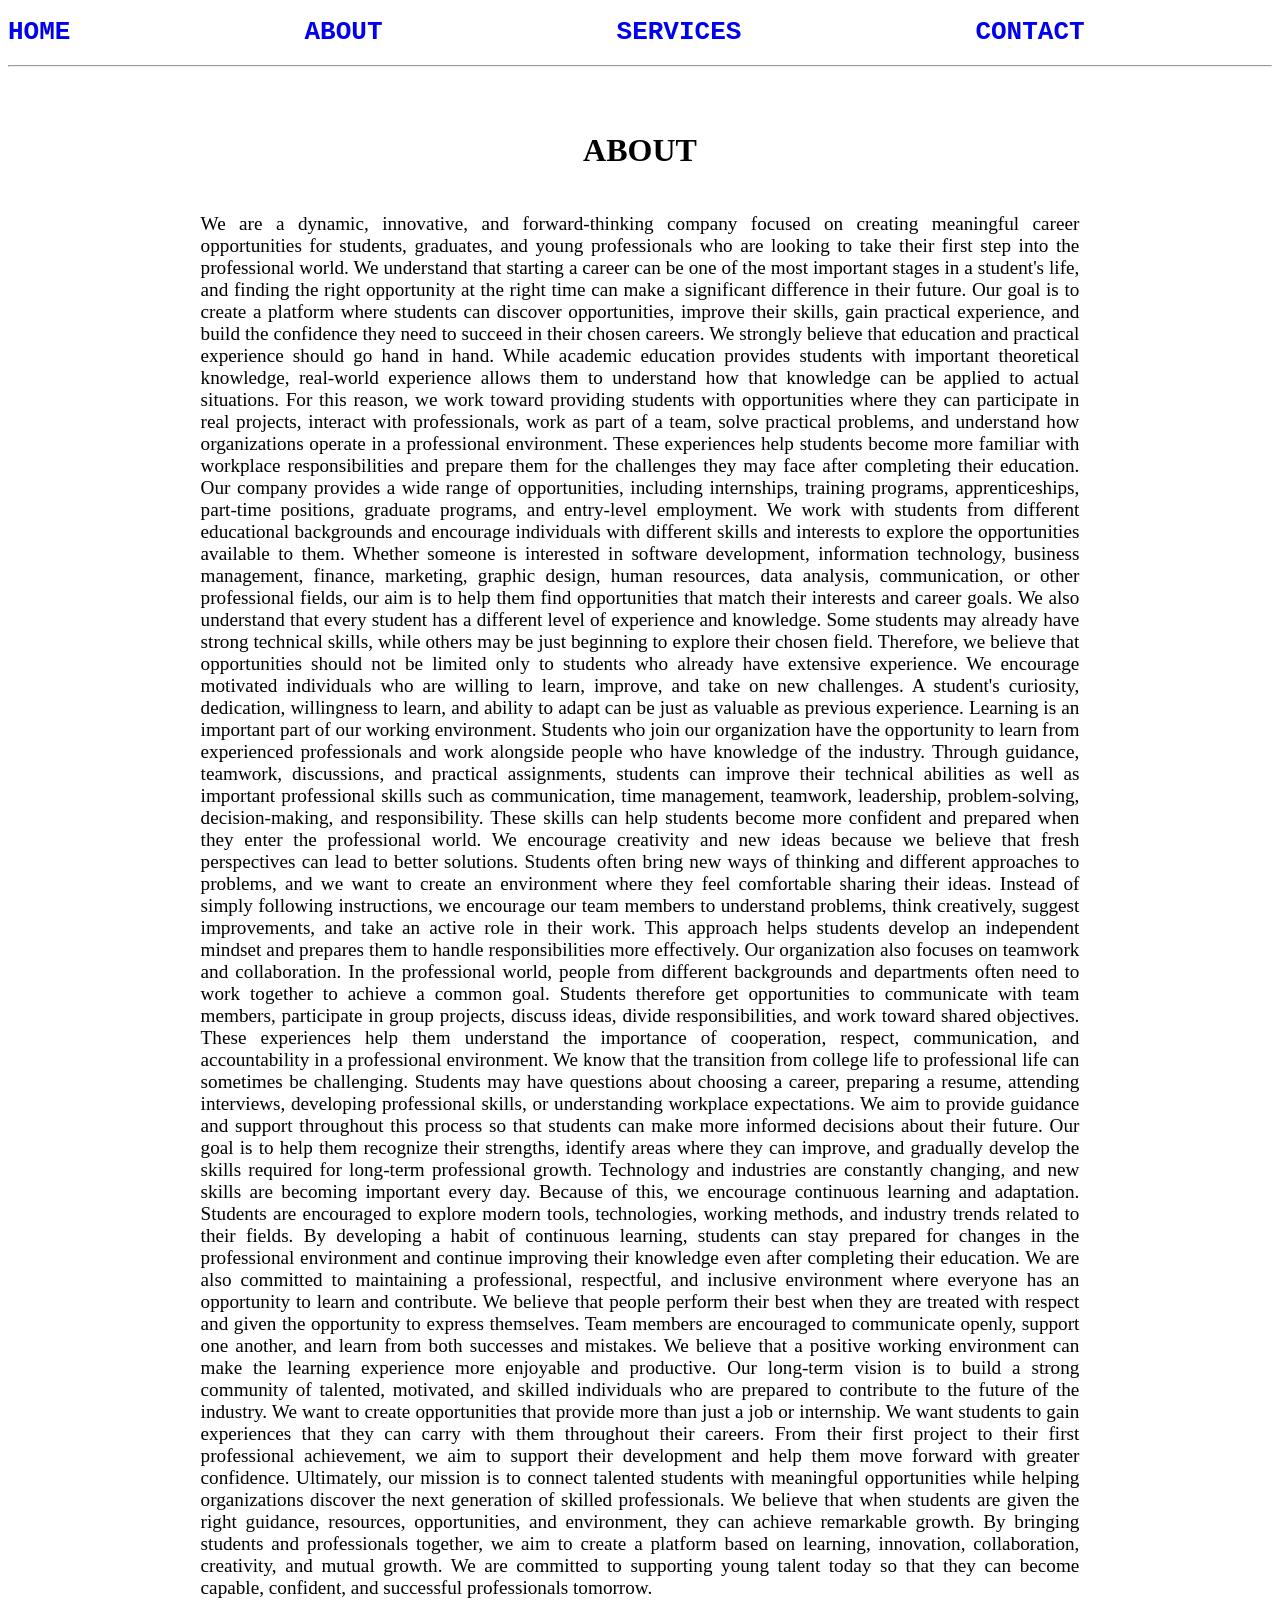
==== About.html @ 8d3f6bc2 "Add files via upload" ====
<!DOCTYPE html>
<html lang="en">
<head>
    
    <title>About</title>

</head>

<body>
    <form align="center">

    <pre><h1><a href="/index.html" style="text-decoration: none;">HOME</a>               <a href="/About.html" style="text-decoration: none;">ABOUT</a>               <a href="/Services.html" style="text-decoration: none;">SERVICES</a>               <a href="/Contact.html" style="text-decoration: none;">CONTACT</a>               SEARCH <input type="search" placeholder="Search" ></h1></pre>
    <hr>
    <br>
    <br>
    <h1 align="center">ABOUT</h1>
    <table width="70%" align="center">
        <tr>
            <td >
                <big><p align="justify">We are a dynamic, innovative, and forward-thinking company focused on creating meaningful career opportunities for students, graduates, and young professionals who are looking to take their first step into the professional world. We understand that starting a career can be one of the most important stages in a student's life, and finding the right opportunity at the right time can make a significant difference in their future. Our goal is to create a platform where students can discover opportunities, improve their skills, gain practical experience, and build the confidence they need to succeed in their chosen careers.

We strongly believe that education and practical experience should go hand in hand. While academic education provides students with important theoretical knowledge, real-world experience allows them to understand how that knowledge can be applied to actual situations. For this reason, we work toward providing students with opportunities where they can participate in real projects, interact with professionals, work as part of a team, solve practical problems, and understand how organizations operate in a professional environment. These experiences help students become more familiar with workplace responsibilities and prepare them for the challenges they may face after completing their education.

Our company provides a wide range of opportunities, including internships, training programs, apprenticeships, part-time positions, graduate programs, and entry-level employment. We work with students from different educational backgrounds and encourage individuals with different skills and interests to explore the opportunities available to them. Whether someone is interested in software development, information technology, business management, finance, marketing, graphic design, human resources, data analysis, communication, or other professional fields, our aim is to help them find opportunities that match their interests and career goals.

We also understand that every student has a different level of experience and knowledge. Some students may already have strong technical skills, while others may be just beginning to explore their chosen field. Therefore, we believe that opportunities should not be limited only to students who already have extensive experience. We encourage motivated individuals who are willing to learn, improve, and take on new challenges. A student's curiosity, dedication, willingness to learn, and ability to adapt can be just as valuable as previous experience.

Learning is an important part of our working environment. Students who join our organization have the opportunity to learn from experienced professionals and work alongside people who have knowledge of the industry. Through guidance, teamwork, discussions, and practical assignments, students can improve their technical abilities as well as important professional skills such as communication, time management, teamwork, leadership, problem-solving, decision-making, and responsibility. These skills can help students become more confident and prepared when they enter the professional world.

We encourage creativity and new ideas because we believe that fresh perspectives can lead to better solutions. Students often bring new ways of thinking and different approaches to problems, and we want to create an environment where they feel comfortable sharing their ideas. Instead of simply following instructions, we encourage our team members to understand problems, think creatively, suggest improvements, and take an active role in their work. This approach helps students develop an independent mindset and prepares them to handle responsibilities more effectively.

Our organization also focuses on teamwork and collaboration. In the professional world, people from different backgrounds and departments often need to work together to achieve a common goal. Students therefore get opportunities to communicate with team members, participate in group projects, discuss ideas, divide responsibilities, and work toward shared objectives. These experiences help them understand the importance of cooperation, respect, communication, and accountability in a professional environment.

We know that the transition from college life to professional life can sometimes be challenging. Students may have questions about choosing a career, preparing a resume, attending interviews, developing professional skills, or understanding workplace expectations. We aim to provide guidance and support throughout this process so that students can make more informed decisions about their future. Our goal is to help them recognize their strengths, identify areas where they can improve, and gradually develop the skills required for long-term professional growth.

Technology and industries are constantly changing, and new skills are becoming important every day. Because of this, we encourage continuous learning and adaptation. Students are encouraged to explore modern tools, technologies, working methods, and industry trends related to their fields. By developing a habit of continuous learning, students can stay prepared for changes in the professional environment and continue improving their knowledge even after completing their education.

We are also committed to maintaining a professional, respectful, and inclusive environment where everyone has an opportunity to learn and contribute. We believe that people perform their best when they are treated with respect and given the opportunity to express themselves. Team members are encouraged to communicate openly, support one another, and learn from both successes and mistakes. We believe that a positive working environment can make the learning experience more enjoyable and productive.

Our long-term vision is to build a strong community of talented, motivated, and skilled individuals who are prepared to contribute to the future of the industry. We want to create opportunities that provide more than just a job or internship. We want students to gain experiences that they can carry with them throughout their careers. From their first project to their first professional achievement, we aim to support their development and help them move forward with greater confidence.

Ultimately, our mission is to connect talented students with meaningful opportunities while helping organizations discover the next generation of skilled professionals. We believe that when students are given the right guidance, resources, opportunities, and environment, they can achieve remarkable growth. By bringing students and professionals together, we aim to create a platform based on learning, innovation, collaboration, creativity, and mutual growth. We are committed to supporting young talent today so that they can become capable, confident, and successful professionals tomorrow.</p></big>
                
            </td>
        </tr>
    </table> 
    
</body>
</html>
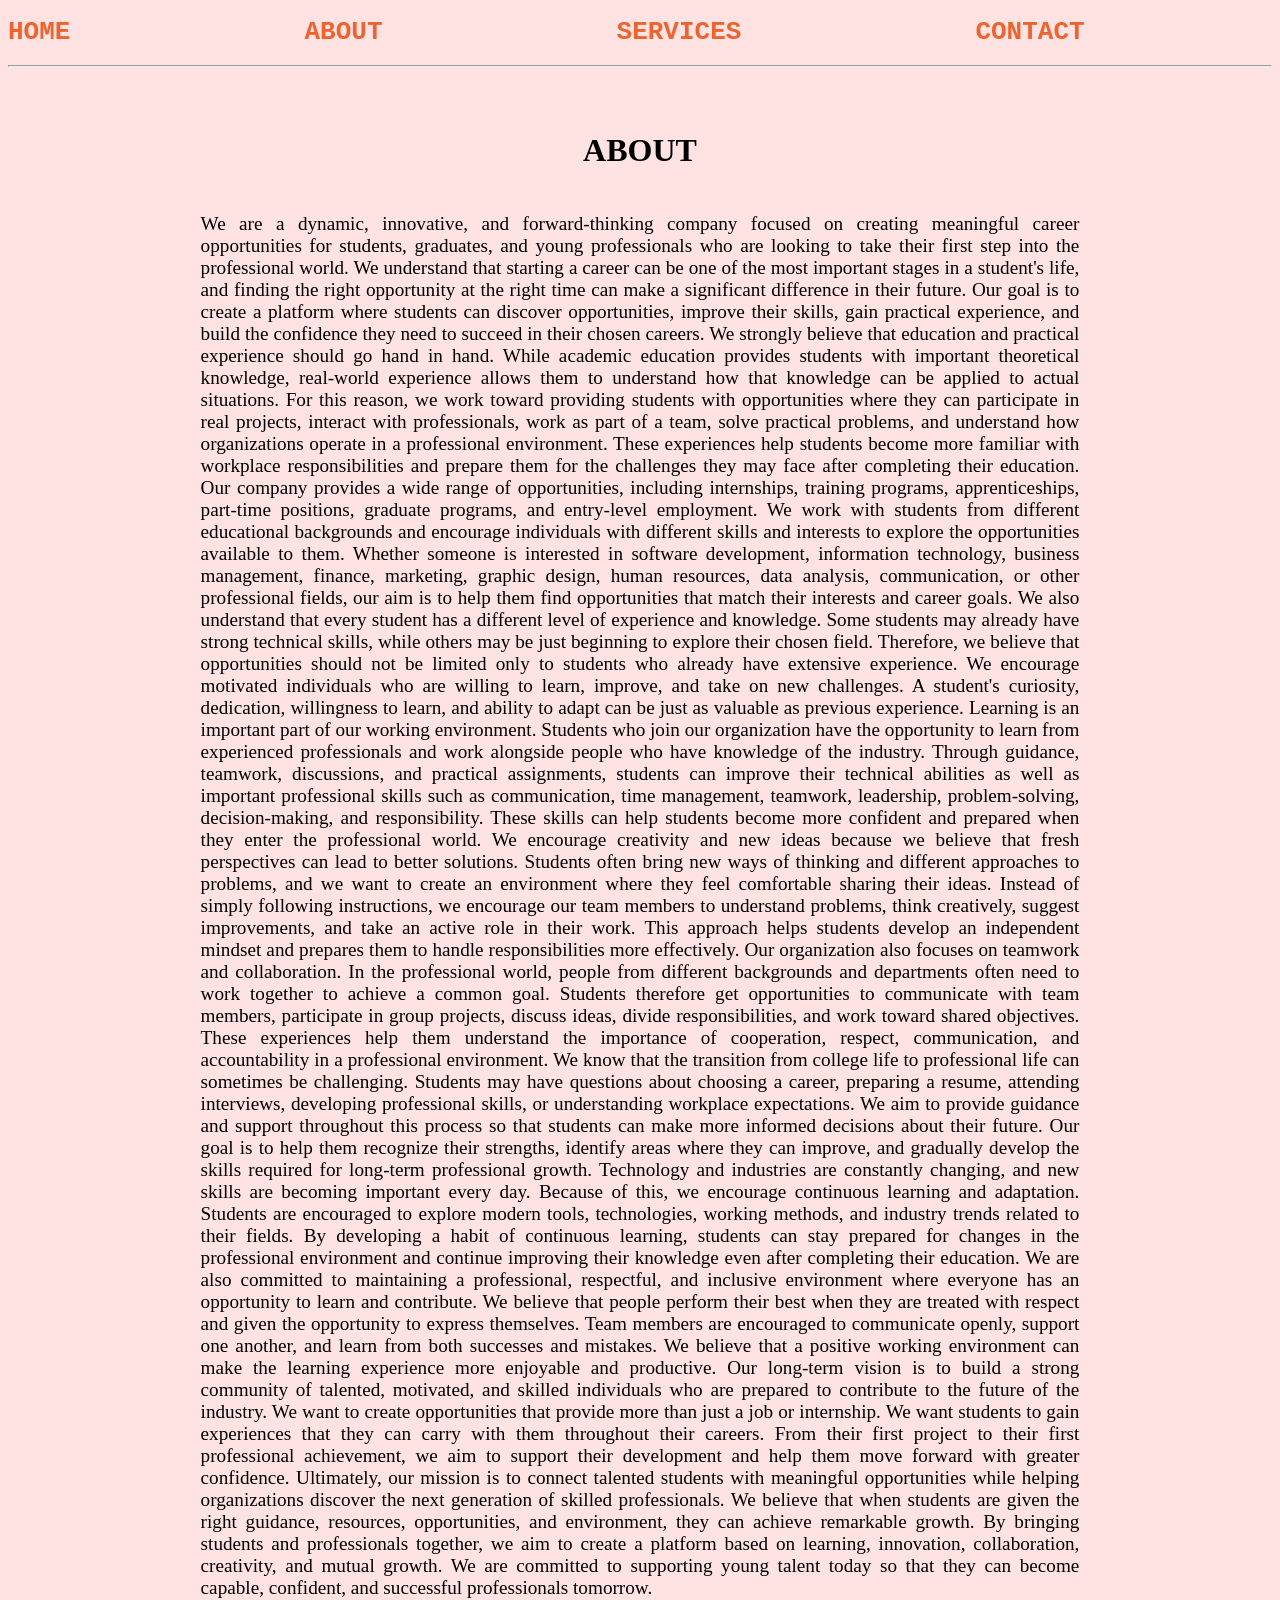
==== commit ad59332a: "Update About.html" ====
--- a/About.html
+++ b/About.html
@@ -1,15 +1,18 @@
 <!DOCTYPE html>
 <html lang="en">
 <head>
-    
+    <meta charset="UTF-8">
+    <!-- The crucial line for responsiveness -->
+    <meta name="viewport" content="width=device-width, initial-scale=1.0">
     <title>About</title>
+    <link rel="stylesheet" href="style.css">
 
 </head>
 
 <body>
     <form align="center">
 
-    <pre><h1><a href="/index.html" style="text-decoration: none;">HOME</a>               <a href="/About.html" style="text-decoration: none;">ABOUT</a>               <a href="/Services.html" style="text-decoration: none;">SERVICES</a>               <a href="/Contact.html" style="text-decoration: none;">CONTACT</a>               SEARCH <input type="search" placeholder="Search" ></h1></pre>
+    <pre><h1><a href="index.html" style="text-decoration: none;">HOME</a>               <a href="About.html" style="text-decoration: none;">ABOUT</a>               <a href="Services.html" style="text-decoration: none;">SERVICES</a>               <a href="Contact.html" style="text-decoration: none;">CONTACT</a>               SEARCH <input type="search" placeholder="Search" ></h1></pre>
     <hr>
     <br>
     <br>
@@ -46,4 +49,4 @@
     </table> 
     
 </body>
-</html>+</html>
--- a/style.css
+++ b/style.css
@@ -0,0 +1,49 @@
+body{
+    background-color:#FFE3E3;
+}
+a{
+    color:#EC6530;
+}
+pre{
+    color:#EC6530;
+}
+input{
+    color:black;
+    background-color:#8FDDDF;
+    border: ;
+}
+button{
+    background-color:#EC6530;
+    color:black;
+
+}
+button:hover{
+    color: white;
+    cursor: pointer;
+}
+#cno:hover{
+    color: brown;
+}
+#cno{
+    color: black;
+}
+a:hover{
+    color: brown;
+}
+#gno:hover{
+    color: brown;
+}
+#gno{
+    color: black;
+}
+#tq:hover{
+    color: brown;
+}
+#tq{
+    color: black;
+} 
+#sl:hover{
+    color: brown;
+}   
+
+
